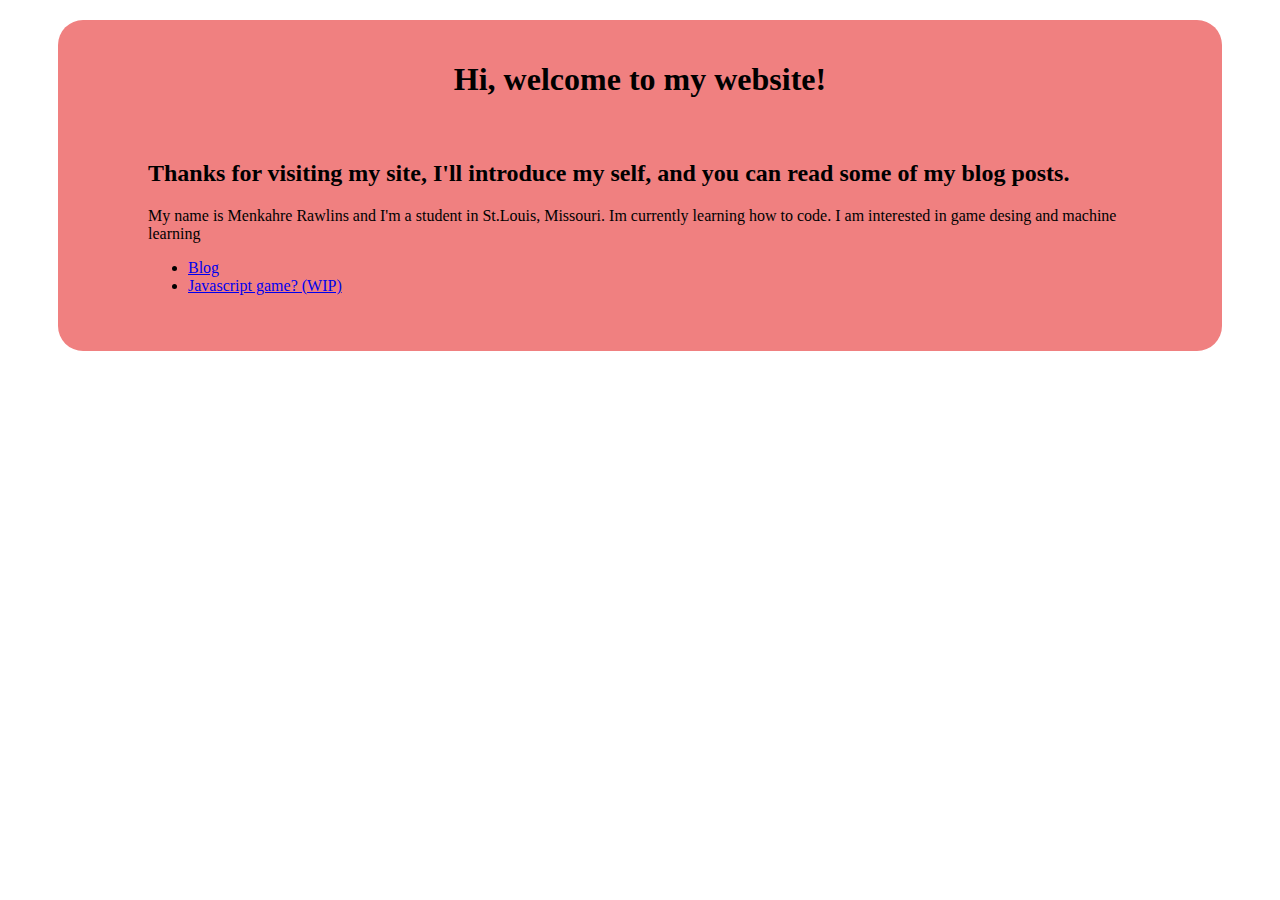
==== index.html @ 531797eb "Update index.html" ====
<html>
   <head>
       <title>Blog Numbah One</title>
       <link rel="stylesheet" href="style.css">
   </head>

   <body>
       <div>
       <h1 id="welcome">Hi, welcome to my website!</h1>
            <div>
                <h2>Thanks for visiting my site, I'll introduce my self, and you can read some of my blog posts. </h2>
                
                <p>My name is Menkahre Rawlins and I'm a student in St.Louis, Missouri. Im currently learning how to code. I am interested in game desing and machine learning</p>
                
                
                <ul>
                <li><a href="info.html">Blog</a></li>
                <li><a href="video games.html">Javascript game? (WIP)</a></li>
                </ul>
    
            </div>
    </body> 

</html>
---- style.css ----
body {

    background-color: rgb(255, 255, 255);
}

#welcome {
    text-align: center;
    color: #000000;
  
}

h2 {
    color: #000000;
    ;
}


div {
    margin-top: 20px;
    margin-right: 50px;
    margin-left: 50px;
    background-color: lightcoral;
    border-radius: 25px;
    border-color: rgb(0, 0, 0);
    padding: 20px;
}
.horizontal {
    border-bottom: 5px dashed gray;

}

.box {
    padding-top: 40px
}
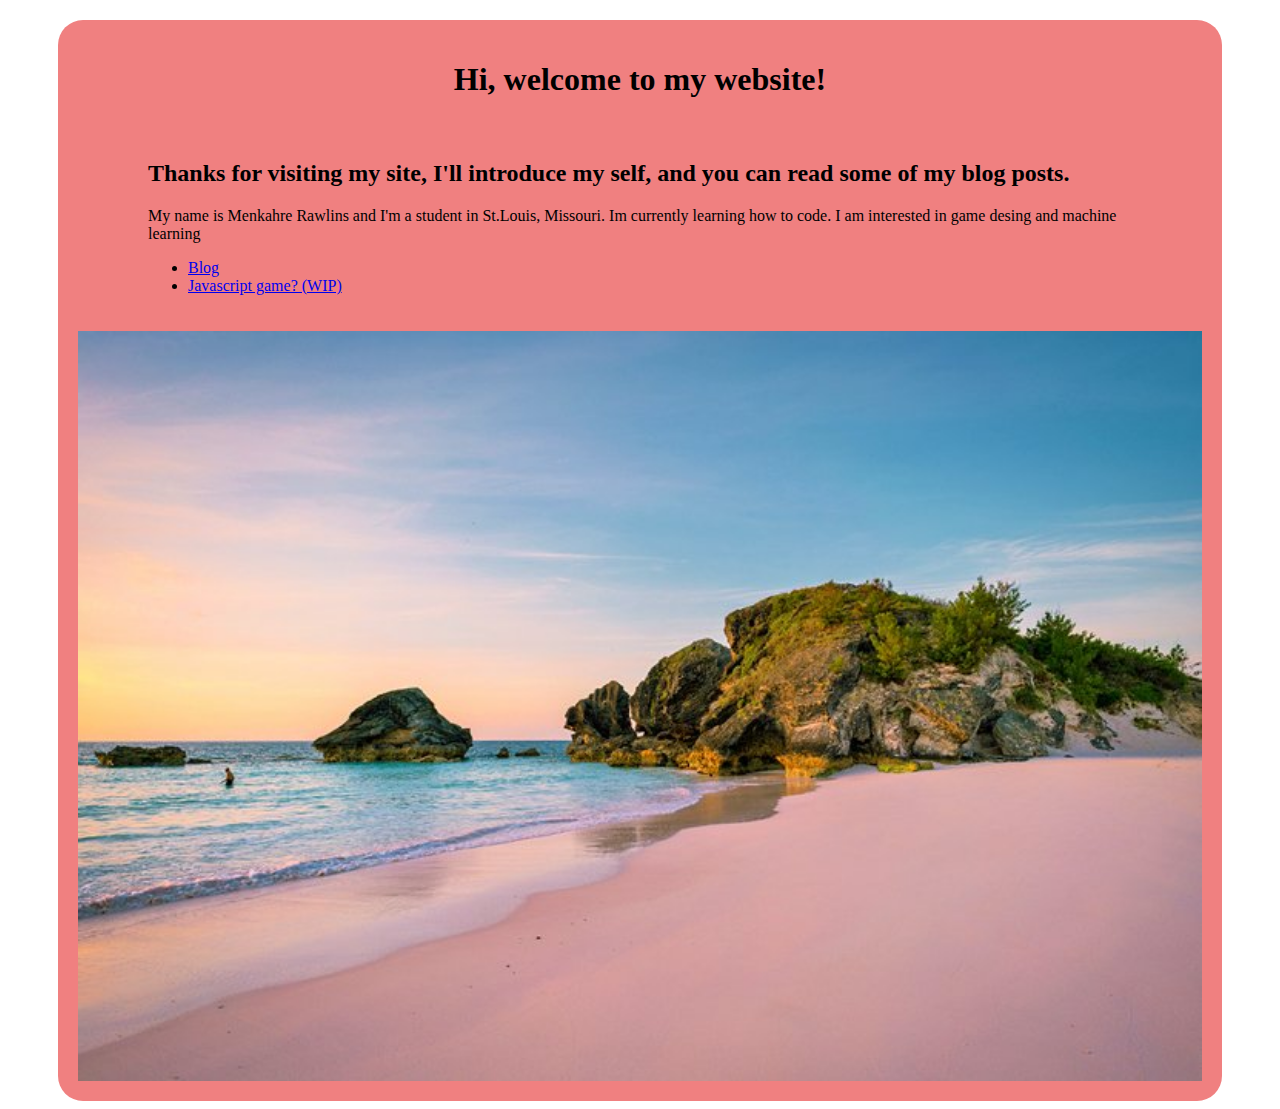
==== commit 9b342bfc: "image" ====
--- a/index.html
+++ b/index.html
@@ -19,6 +19,7 @@
                 </ul>
     
             </div>
+        <img src="bermuda.jpg" alt="Horseshoe Bay" class="responsive">
     </body> 
 
 </html>--- a/style.css
+++ b/style.css
@@ -14,7 +14,10 @@
     ;
 }
 
-
+.responsive {
+    width: 100%;
+    height: auto;
+  }
 div {
     margin-top: 20px;
     margin-right: 50px;
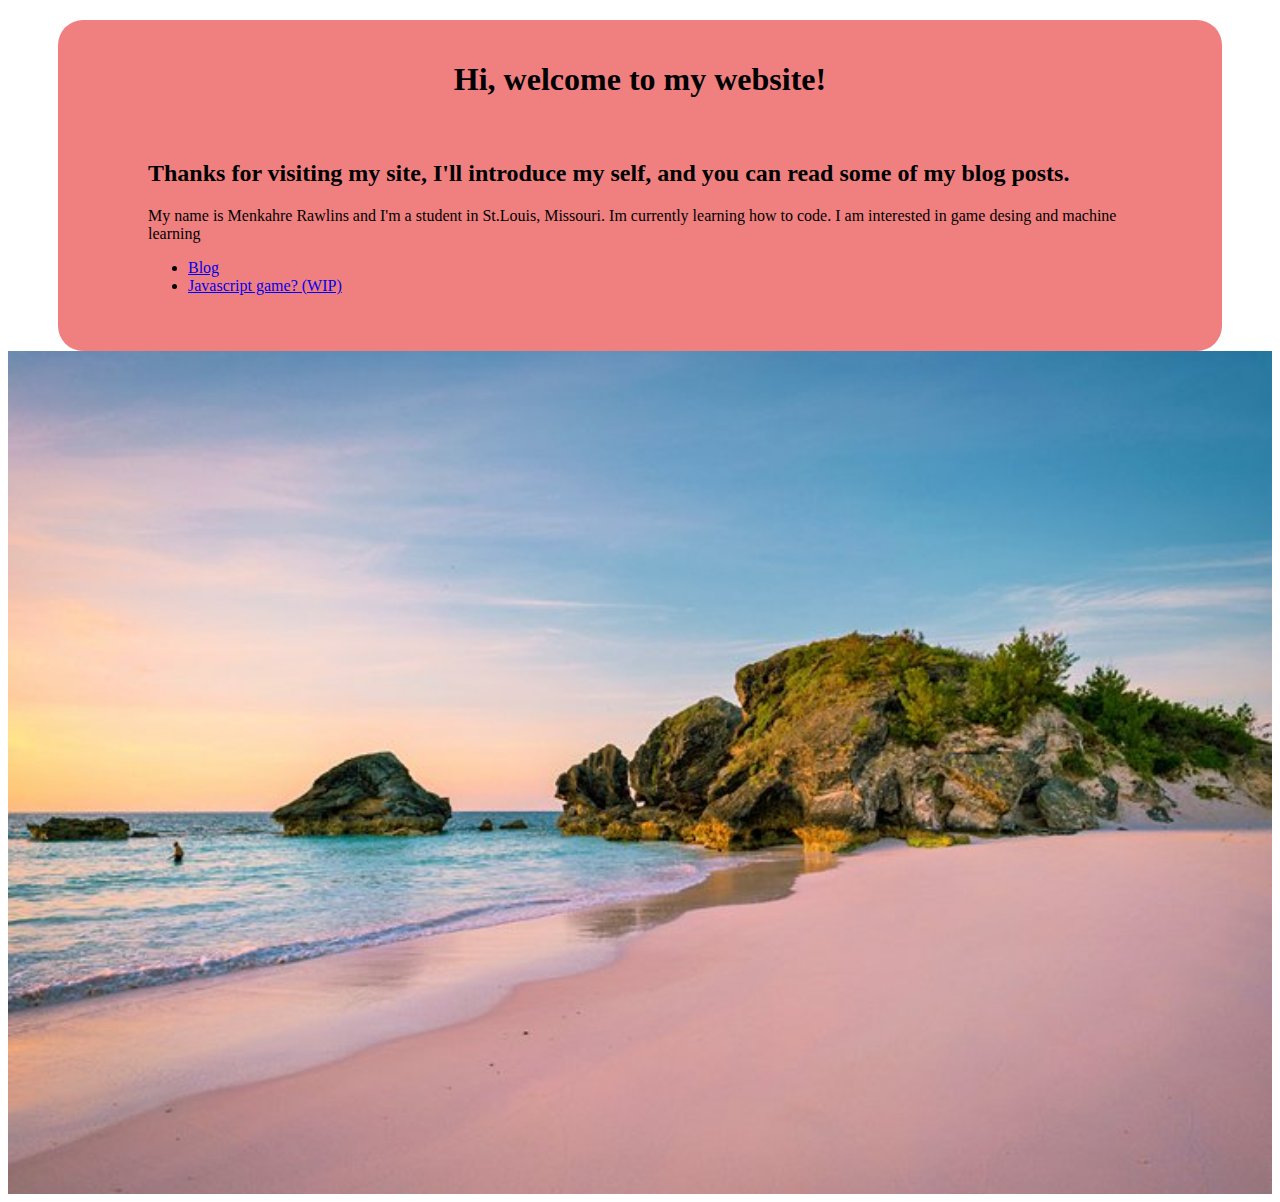
==== commit 5a77262a: "index update" ====
--- a/index.html
+++ b/index.html
@@ -19,6 +19,7 @@
                 </ul>
     
             </div>
+         </div>   
         <img src="bermuda.jpg" alt="Horseshoe Bay" class="responsive">
     </body> 
 
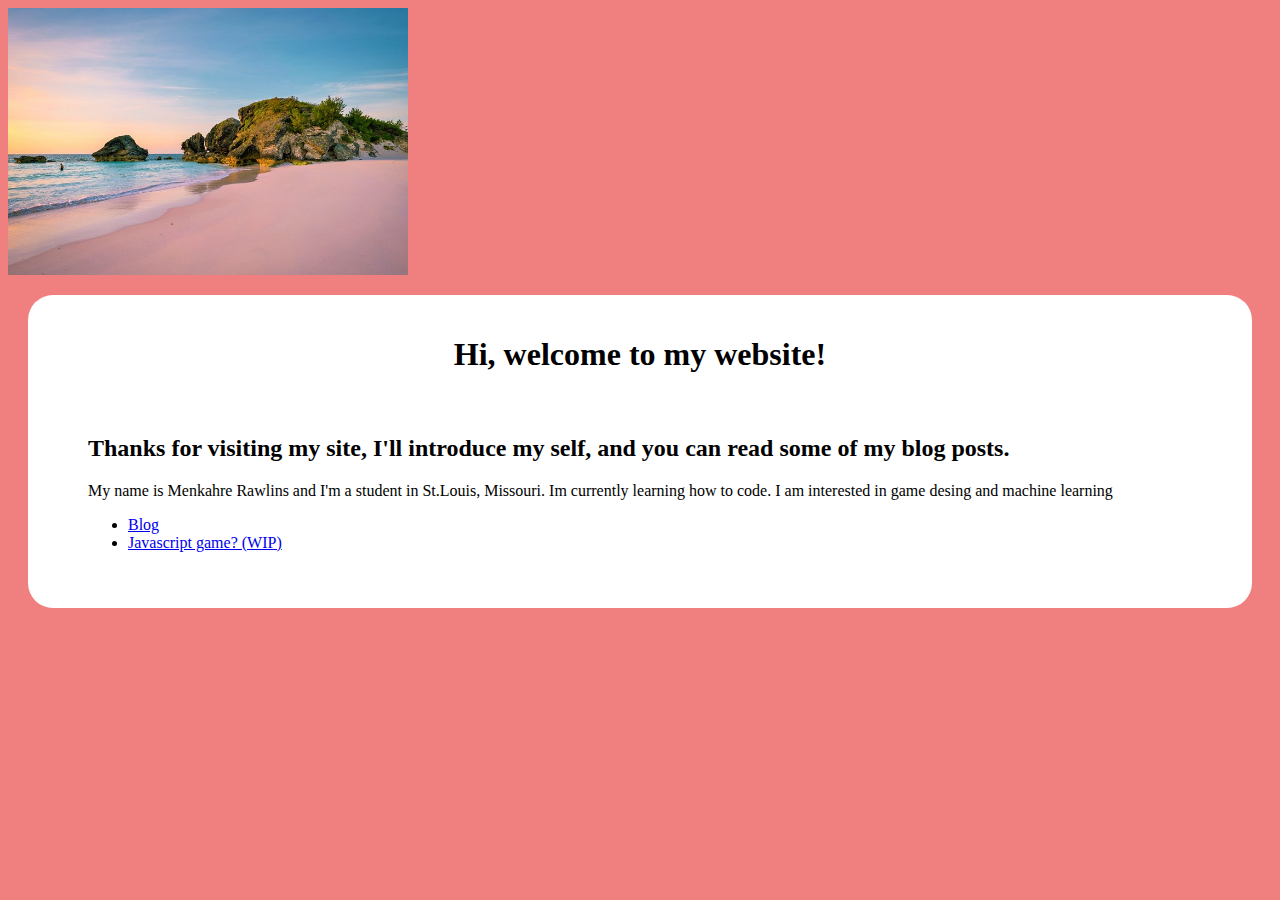
==== commit 44b63af1: "iimg" ====
--- a/index.html
+++ b/index.html
@@ -3,7 +3,7 @@
        <title>Blog Numbah One</title>
        <link rel="stylesheet" href="style.css">
    </head>
-
+   <img src="bermuda.jpg" alt="Horseshoe Bay" class="responsive">
    <body>
        <div>
        <h1 id="welcome">Hi, welcome to my website!</h1>
@@ -20,7 +20,7 @@
     
             </div>
          </div>   
-        <img src="bermuda.jpg" alt="Horseshoe Bay" class="responsive">
+      
     </body> 
 
 </html>--- a/style.css
+++ b/style.css
@@ -1,6 +1,6 @@
 body {
 
-    background-color: rgb(255, 255, 255);
+    background-color: lightcoral;
 }
 
 #welcome {
@@ -15,14 +15,16 @@
 }
 
 .responsive {
-    width: 100%;
+    width: auto;
+    max-width: 400px;
     height: auto;
+    
   }
 div {
     margin-top: 20px;
-    margin-right: 50px;
-    margin-left: 50px;
-    background-color: lightcoral;
+    margin-right: 20px;
+    margin-left: 20px;
+    background-color: rgb(255, 255, 255);
     border-radius: 25px;
     border-color: rgb(0, 0, 0);
     padding: 20px;
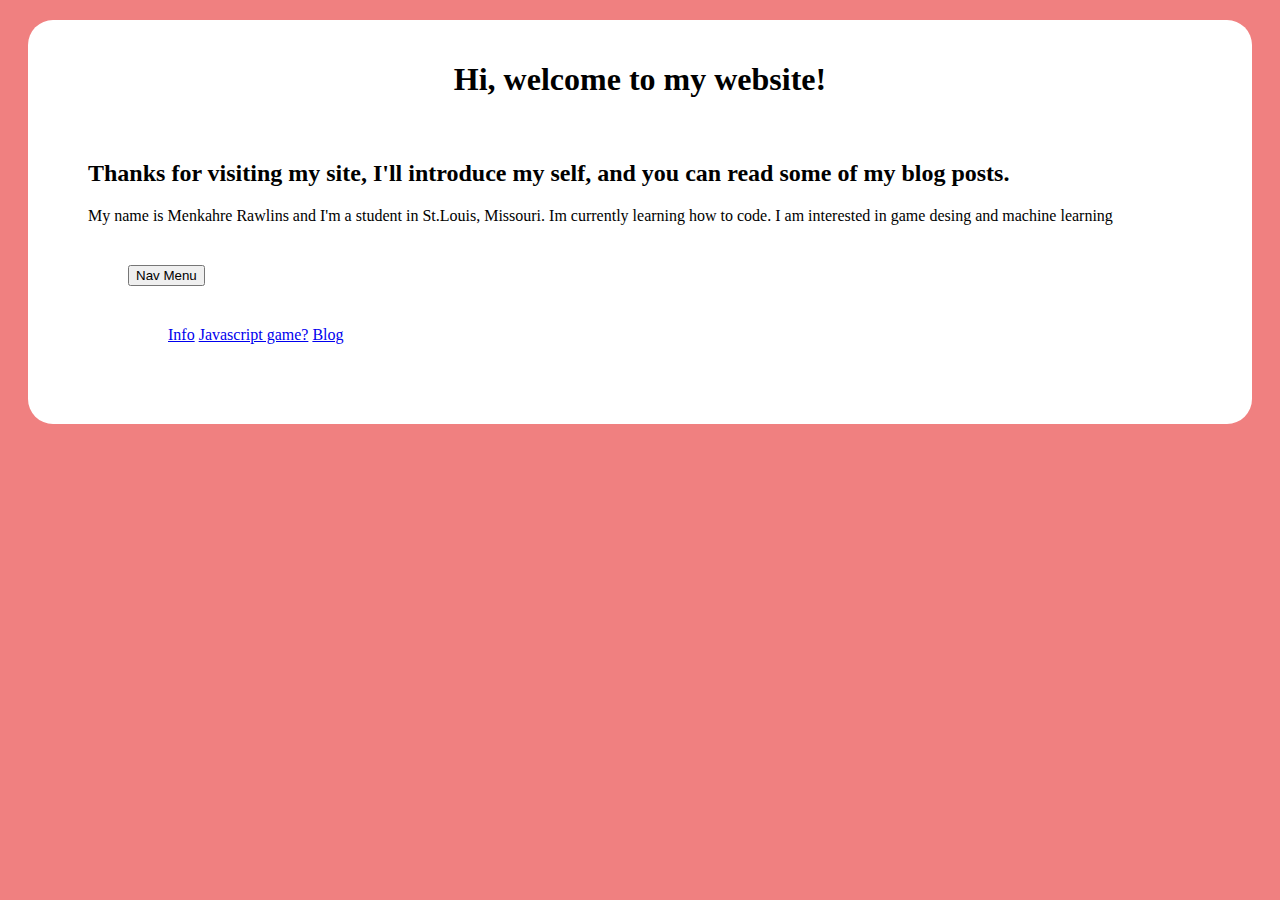
==== commit 47dcd494: "drop down" ====
--- a/index.html
+++ b/index.html
@@ -3,23 +3,23 @@
        <title>Blog Numbah One</title>
        <link rel="stylesheet" href="style.css">
    </head>
-   <img src="bermuda.jpg" alt="Horseshoe Bay" class="responsive">
+
    <body>
        <div>
-       <h1 id="welcome">Hi, welcome to my website!</h1>
-            <div>
-                <h2>Thanks for visiting my site, I'll introduce my self, and you can read some of my blog posts. </h2>
-                
-                <p>My name is Menkahre Rawlins and I'm a student in St.Louis, Missouri. Im currently learning how to code. I am interested in game desing and machine learning</p>
-                
-                
-                <ul>
-                <li><a href="info.html">Blog</a></li>
-                <li><a href="video games.html">Javascript game? (WIP)</a></li>
-                </ul>
-    
-            </div>
-         </div>   
+            <h1 id="welcome">Hi, welcome to my website!</h1>
+                <div>
+                    <h2>Thanks for visiting my site, I'll introduce my self, and you can read some of my blog posts. </h2>
+                    <p>My name is Menkahre Rawlins and I'm a student in St.Louis, Missouri. Im currently learning how to code. I am interested in game desing and machine learning</p>
+                    <div class="dropdown">
+                        <button class="dropbtn">Nav Menu</button>
+                        <div class="dropdown-content">
+                          <a href="info.html">Info</a>
+                          <a href="video games.html">Javascript game?</a>
+                          <a href="blog.html">Blog</a>
+                        </div>
+                      </div>
+                </div>
+        </div>   
       
     </body> 
 
--- a/style.css
+++ b/style.css
@@ -16,7 +16,7 @@
 
 .responsive {
     width: auto;
-    max-width: 400px;
+    min-width: 400px;
     height: auto;
     
   }
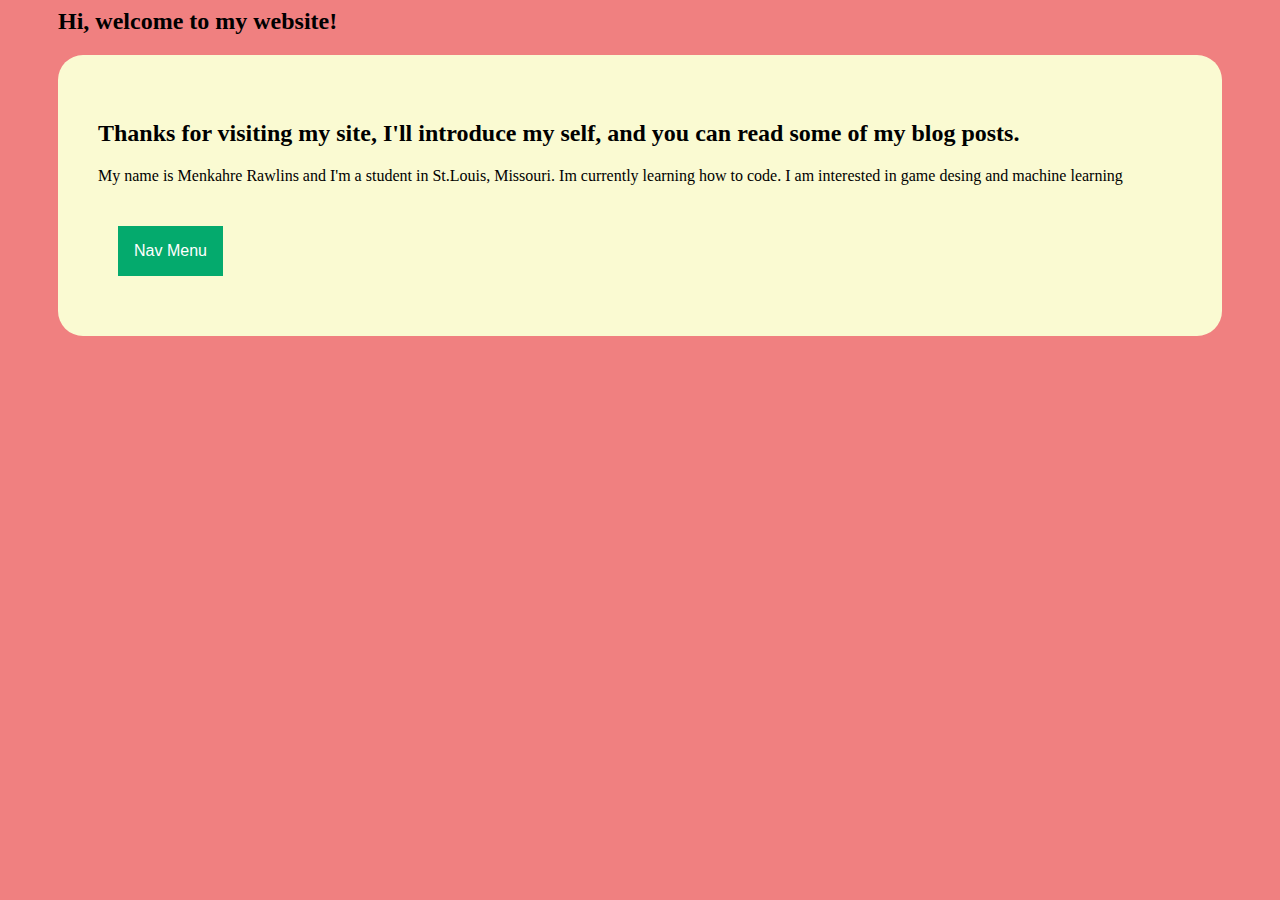
==== commit 1cfab3e5: "Update index.html" ====
--- a/index.html
+++ b/index.html
@@ -2,22 +2,24 @@
    <head>
        <title>Blog Numbah One</title>
        <link rel="stylesheet" href="style.css">
+       <h2 id="welcome">Hi, welcome to my website!</h2>
    </head>
 
    <body>
        <div>
-            <h1 id="welcome">Hi, welcome to my website!</h1>
+            
                 <div>
                     <h2>Thanks for visiting my site, I'll introduce my self, and you can read some of my blog posts. </h2>
                     <p>My name is Menkahre Rawlins and I'm a student in St.Louis, Missouri. Im currently learning how to code. I am interested in game desing and machine learning</p>
-                    <div class="dropdown">
+                        <div class="dropdown">
                         <button class="dropbtn">Nav Menu</button>
-                        <div class="dropdown-content">
+                            <div class="dropdown-content">
                           <a href="info.html">Info</a>
                           <a href="video games.html">Javascript game?</a>
                           <a href="blog.html">Blog</a>
+                            </div>
                         </div>
-                      </div>
+                       
                 </div>
         </div>   
       
--- a/style.css
+++ b/style.css
@@ -1,10 +1,11 @@
 body {
-
+padding-left: 50px;
+padding-right: 50px;
     background-color: lightcoral;
 }
 
 #welcome {
-    text-align: center;
+    text-align: left;
     color: #000000;
   
 }
@@ -21,19 +22,54 @@
     
   }
 div {
-    margin-top: 20px;
-    margin-right: 20px;
-    margin-left: 20px;
-    background-color: rgb(255, 255, 255);
+    margin-top: 5px;
+    background-color: lightgoldenrodyellow;
     border-radius: 25px;
     border-color: rgb(0, 0, 0);
     padding: 20px;
 }
-.horizontal {
-    border-bottom: 5px dashed gray;
 
-}
 
-.box {
-    padding-top: 40px
-}+
+
+/* Dropdown Button */
+.dropbtn {
+    background-color: #04AA6D;
+    color: white;
+    padding: 16px;
+    font-size: 16px;
+    border: none;
+  }
+  
+  /* The container <div> - needed to position the dropdown content */
+  .dropdown {
+    position: relative;
+    display: inline-block;
+  }
+  
+  /* Dropdown Content (Hidden by Default) */
+  .dropdown-content {
+    display: none;
+    position: absolute;
+    background-color: #f1f1f1;
+    min-width: 160px;
+    box-shadow: 0px 8px 16px 0px rgba(0,0,0,0.2);
+    z-index: 1;
+  }
+  
+  /* Links inside the dropdown */
+  .dropdown-content a {
+    color: black;
+    padding: 12px 16px;
+    text-decoration: none;
+    display: block;
+  }
+  
+  /* Change color of dropdown links on hover */
+  .dropdown-content a:hover {background-color: #ddd;}
+  
+  /* Show the dropdown menu on hover */
+  .dropdown:hover .dropdown-content {display: block;}
+  
+  /* Change the background color of the dropdown button when the dropdown content is shown */
+  .dropdown:hover .dropbtn {background-color: #3e8e41;}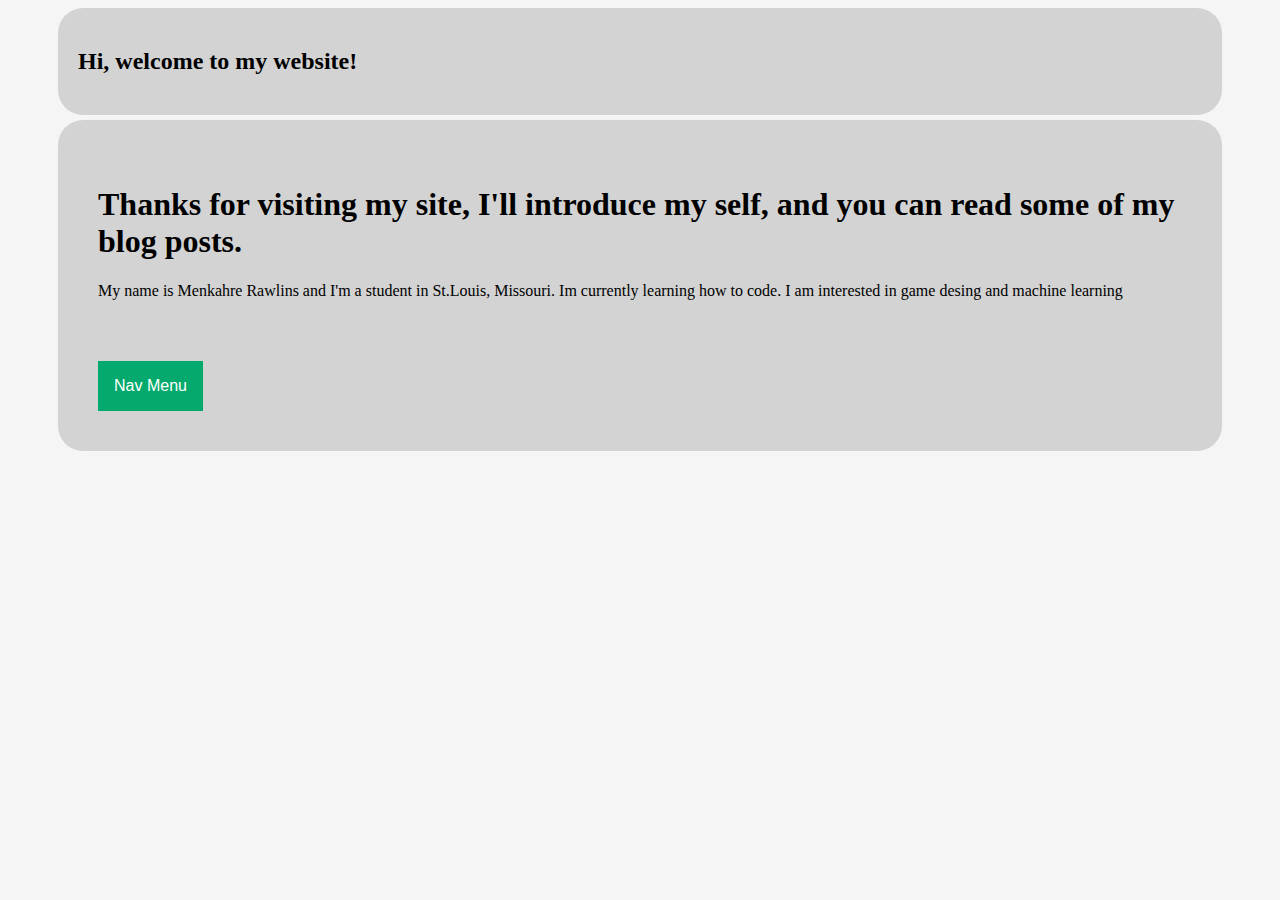
==== commit 2ef57a7c: "restructuring" ====
--- a/index.html
+++ b/index.html
@@ -2,25 +2,28 @@
    <head>
        <title>Blog Numbah One</title>
        <link rel="stylesheet" href="style.css">
+       <div class="headerMessage">
        <h2 id="welcome">Hi, welcome to my website!</h2>
+        </div>
    </head>
 
    <body>
        <div>
             
                 <div>
-                    <h2>Thanks for visiting my site, I'll introduce my self, and you can read some of my blog posts. </h2>
+                    <h1>Thanks for visiting my site, I'll introduce my self, and you can read some of my blog posts. </h1>
                     <p>My name is Menkahre Rawlins and I'm a student in St.Louis, Missouri. Im currently learning how to code. I am interested in game desing and machine learning</p>
-                        <div class="dropdown">
-                        <button class="dropbtn">Nav Menu</button>
-                            <div class="dropdown-content">
-                          <a href="info.html">Info</a>
-                          <a href="video games.html">Javascript game?</a>
-                          <a href="blog.html">Blog</a>
-                            </div>
-                        </div>
+                        
+                    
                        
                 </div>
+                <div class="dropdown">
+                    <button class="dropbtn">Nav Menu</button>
+                        <div class="dropdown-content">
+                      <a href="info.html">Info</a>
+                      <a href="video games.html">Javascript game?</a>
+                      <a href="blog.html">Blog</a>
+                 </div>
         </div>   
       
     </body> 
--- a/style.css
+++ b/style.css
@@ -1,18 +1,13 @@
 body {
 padding-left: 50px;
 padding-right: 50px;
-    background-color: lightcoral;
+    background-color: whitesmoke;
 }
 
-#welcome {
-    text-align: left;
-    color: #000000;
-  
-}
 
 h2 {
-    color: #000000;
-    ;
+  
+    color: black;
 }
 
 .responsive {
@@ -23,7 +18,7 @@
   }
 div {
     margin-top: 5px;
-    background-color: lightgoldenrodyellow;
+    background-color: lightgrey;
     border-radius: 25px;
     border-color: rgb(0, 0, 0);
     padding: 20px;
@@ -72,4 +67,5 @@
   .dropdown:hover .dropdown-content {display: block;}
   
   /* Change the background color of the dropdown button when the dropdown content is shown */
-  .dropdown:hover .dropbtn {background-color: #3e8e41;}+  .dropdown:hover .dropbtn {background-color: #3e8e41;}
+
